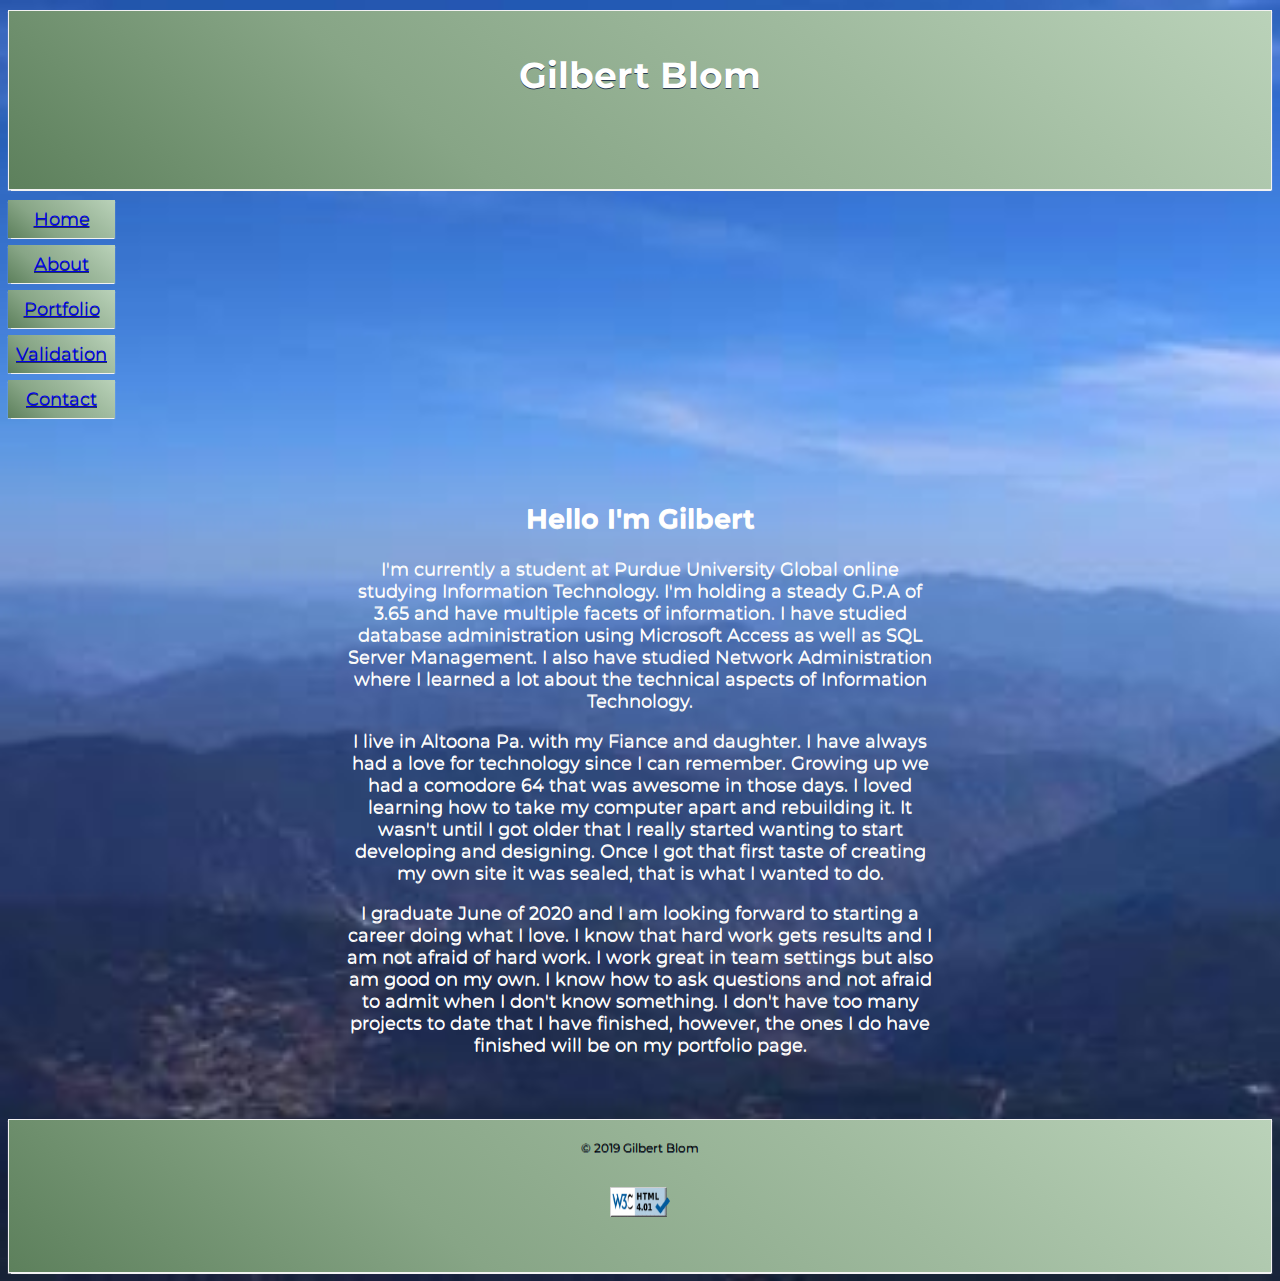
==== about.html @ 7fa8d8bf "Add files via upload" ====
<!DOCTYPE html>
<html lang="en-us">
<head>
<meta charset="utf-8">
<meta name="viewport" content="width=device-width, initial-scale=1.0">
<title>Gilbert Blom-Portfolio</title>
<link rel="stylesheet" type="text/css" href="css/stylesheet.css">
<script src="https://ajax.googleapis.com/ajax/libs/jquery/3.4.1/jquery.min.js"></script>
<link href="https://fonts.googleapis.com/css?family=Montserrat&display=swap" rel="stylesheet">
 <link rel="stylesheet" href="https://use.fontawesome.com/releases/v5.7.2/css/all.css" integrity="sha384-fnmOCqbTlWIlj8LyTjo7mOUStjsKC4pOpQbqyi7RrhN7udi9RwhKkMHpvLbHG9Sr" 
 crossorigin="anonymous">
 <link href="https://fonts.googleapis.com/icon?family=Material+Icons"
      rel="stylesheet">

<body>
	<div class="about">

<header>
	<h1>Gilbert Blom</h1>
    
</header>
  	<div class="nav">

	<ul>
	
		<li><a href="index.html">Home</a></li>
        <li><a href="about.html">About</a></li>
		<li><a href="portfolio.html">Portfolio</a></li>
        <li><a href="validation.html">Validation</a></li>
		<li><a href="contact2.html">Contact</a></li>
        
	</ul>
</div>
    <main>
   <article class="text">

	
	    <section class="about">
		<h2>Hello I'm Gilbert</h2>
		<p><span>I'm currently a student at Purdue University Global online studying 
		Information Technology. I'm holding a steady G.P.A of 3.65 and have multiple facets of information. I have studied database administration using Microsoft Access as well as SQL Server Management. I also have studied Network Administration where I learned a lot about the technical aspects of Information Technology. </span></p>
		<p><span>I live in Altoona Pa. with my Fiance and daughter. I have always had a love for technology since I can remember. Growing up we had a comodore 64 that was awesome in those days. I loved learning how to take my computer apart and rebuilding it. It wasn't until I got older that I really started wanting to start developing and designing. Once I got that first taste of creating my own site it was sealed, that is what I wanted to do. </span></p>
		<p><span>I graduate June of 2020 and I am looking forward to starting a career doing what I love. I know that hard work gets results and I am not afraid of hard work. I work great in team settings but also am good on my own. I know how to ask questions and not afraid to admit when I don't know something. I don't have too many projects to date that I have finished, however, the ones I do have finished will be on my portfolio page. </span></p>
		</section>
	
	</article>
	</main>
	<footer>
&#169; 2019 Gilbert Blom
<p>
 <img src="images/valid-html401-blue.png" alt="Page Validation">
</p>
</footer>
</div>
</body>

</html>
---- css/stylesheet.css ----
@charset "utf-8";
@import url('https://fonts.googleapis.com/css?family=Montserrat&display=swap');

#container{
	width: 100%;
	margin: 0;
	padding: 0;

}

* {
 box-sizing: border-box;

}

body{
	display: flex;
	flex-wrap: wrap; 
	background: url("../images/mountain.jpg")  no-repeat;
	background-size: cover;
	color: #fff;
	height: auto;
	text-align: center;
	margin-top: 10px;
	text-shadow: 0px 1px #28394f;

}




header{
	background: linear-gradient(40deg, #5d805c, #87a586, #9fba9e, #bad2b9);
    height: 20vh;
    padding: 1em;
    font-size: 1em;
    margin-bottom: 10px;
    border: 1px solid #f2f2f2;
    box-shadow: 0px .5px 1px #f2f2f2;
}

html{
	font-family: 'Montserrat', sans-serif;

}

main{
	text-align: center;
	padding: 20px;
	margin-top: 10px;
	
}

div.nav {
	display: flex;
	align-items: center;
	justify-content: space-between;
	color: #000;
}

div.nav ul {
  list-style-type: none;
  margin: 0;
  padding: 0;
 
}

div.nav li{
  padding: 8px;
  margin-bottom: 7px;
  background: linear-gradient(40deg, #5d805c, #87a586, #9fba9e, #bad2b9);
  color: #000;
  box-shadow: 0px .5px 1px #f2f2f2;
}

div.nav li:hover{
	 border: 1px solid #fff;
	 color: #000;
}

img{
	padding: 20px;
	width: 250px;
	
}

section{
	display: block;
	padding: 10px;
	width: 50%;
	align-content: center;
	margin-left: 25%;
	margin-top: 15px;
	text-shadow: 0px 1px #f2f2f2;


}

footer {
  background: linear-gradient(40deg, #5d805c, #87a586, #9fba9e, #bad2b9);
  color: #000;
  text-align: center;
  font-size: 12px;
  padding: 20px;
  margin-top: 15px;
  border: 1px solid #f2f2f2;
  box-shadow: 0px .5px 1px #f2f2f2;
 

}
footer img{
	width: 100px;
	height: 70px;
}

div.gallery {
	border: 1px solid #f2f2f2;
	box-shadow: 0px .5px 1px #f2f2f2;
    background: linear-gradient(40deg, #5d805c, #87a586, #9fba9e, #bad2b9);
    color: #000;
}

div.gallery:hover {
	border: 1px solid #82bdbf;
}
div.gallery img {
	width: 100%;
	height: auto;
}


div.link {
	padding: 15px;
	text-align: center;
} 

div.portfolio{
	padding: 0 6px;
	float: left;
	width: 24.99999%;
}

div.resume {
	border: 1px solid #f2f2f2;
	width: 80px;
	height: 40px;
	align-content: center;
	margin-left: 48%;
	background: linear-gradient(40deg, #5d805c, #87a586, #9fba9e, #bad2b9);
	box-shadow: 0px .5px 1px #f2f2f2;
	color: #00ffff;
}

div.resume:hover {
	border: 1px solid #00ffff;
}

.material-icons {
	padding: 5px;
	color: #00ffff;

}
.material-icons:hover{
	background-color: #b2b2b2;
}

div.about{
	align-content: center;
	font-size: 18px;
	

}
.text{
	font-size: 18px;
	text-shadow: 0px 1px #f2f2f2;
	align-content: top;
}
.about{
	
}



@media only screen and (max-width: 800px){
	div.portfolio {
		width: 49.99999%;
		margin: 6px 0;
	}
	div.about{
		width: 100%;
	}

}


@media only screen and (min-width: 500px) {
	div.portfolio{
		width: auto;
	}
	div.resume{
		align-content: center;

	}
	div.about{
		width: 100%;
	}

	
	
 
}

.fix:after {
 content: "";
 display: table;
 clear: both;
}
div#main{
	width: 830px;
	height: 650px;
	margin: 0 auto;
	font-family: 'Grenze', serif;
	color:  #5d805c;
}
div#form_sample{
	text-align: center;
	border: 1px solid  #5d805c;
	width: 300px;
	padding: 0 50px 15px;
	margin-top: 20px;
	box-shadow: 0 0 15px;
	border-radius: 6px;
	float: left;
}

#main h2{
	margin-top: 40px;
  }

  hr{
  	margin-top: -5px;
  }

  label{
  	float: left;
  	font-size: 16px;
  	font-family: 'Grenze', serif;
  	color: #5d805c;
  }


input[type="text"]{
	width: 100%;
	margin-top: 10px;
	margin-bottom: 25px;
	height: 35px;
	padding: 10px;
	border: 3px solid #5d805c;
}

textarea{
	width: 100%;
	margin-top: 10px;
	margin-bottom: 25px;
	height: 100px;
	padding: 10px;
	border: 3px dotted #5d805c;
	resize: none;
}

input[type="submit"]{
	width: 100%;
	padding: 10px 45px;
	background-color: #5d805c;
	border: none;
	color: #fff;
	font-size: 18px;
	font-weight: 700;
	cursor: pointer;
	font-family: 'Grenze', serif;
}
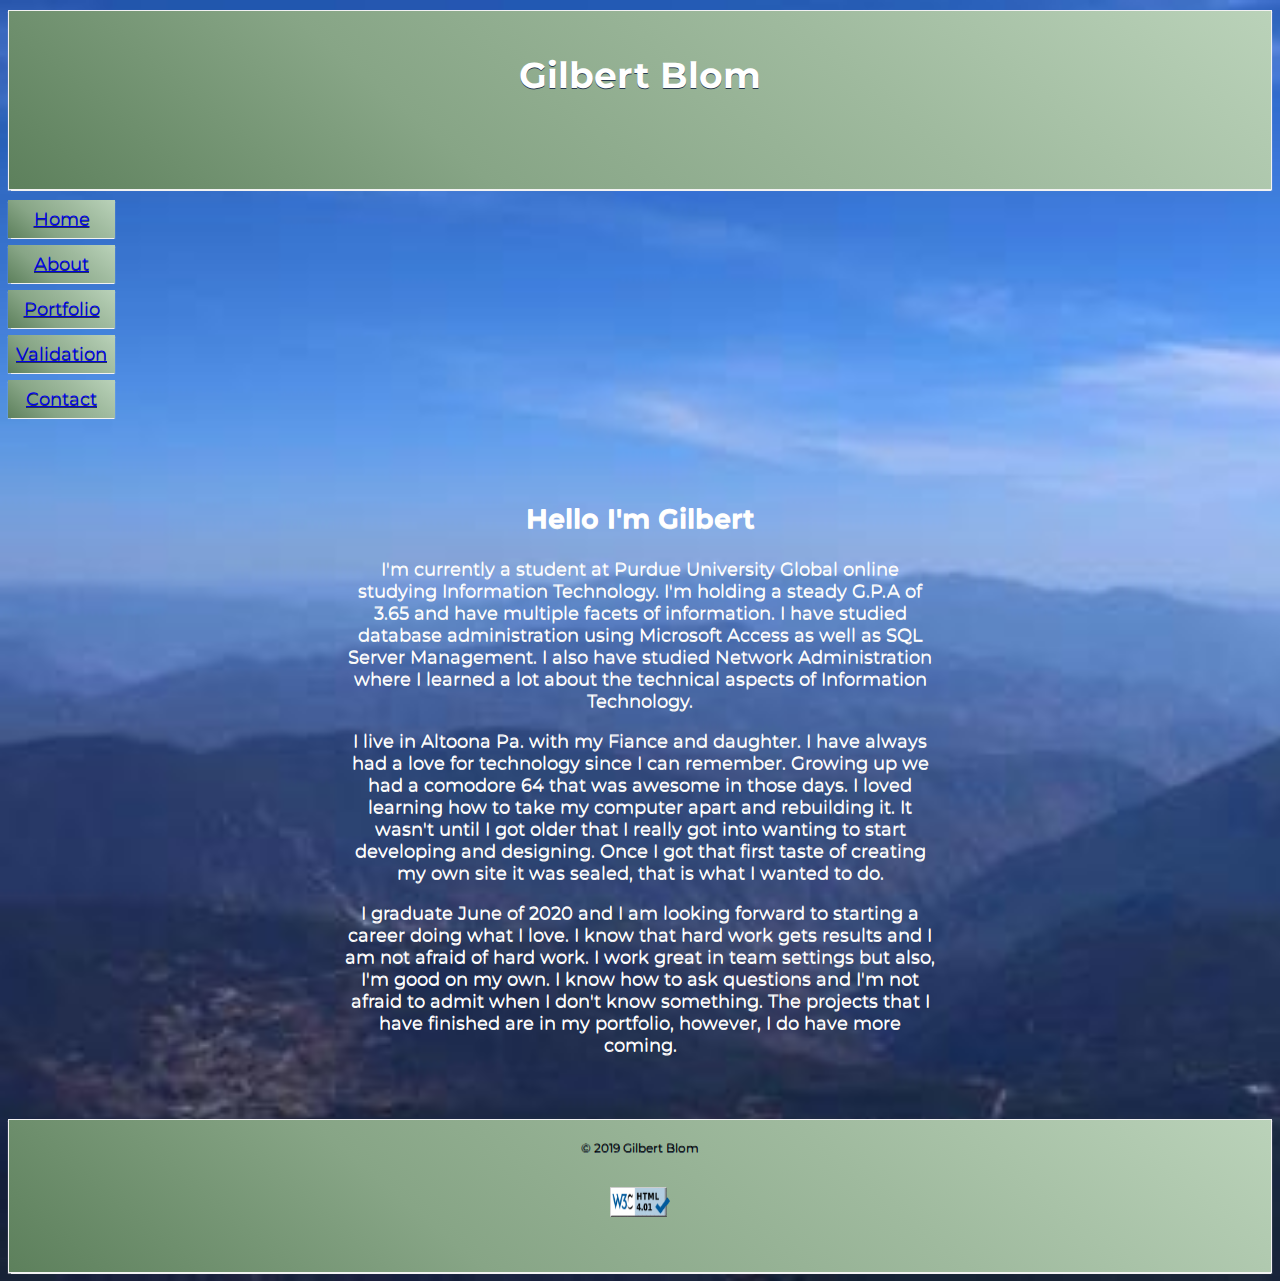
==== commit ba38d0bb: "Update about.html" ====
--- a/about.html
+++ b/about.html
@@ -39,8 +39,8 @@
 		<h2>Hello I'm Gilbert</h2>
 		<p><span>I'm currently a student at Purdue University Global online studying 
 		Information Technology. I'm holding a steady G.P.A of 3.65 and have multiple facets of information. I have studied database administration using Microsoft Access as well as SQL Server Management. I also have studied Network Administration where I learned a lot about the technical aspects of Information Technology. </span></p>
-		<p><span>I live in Altoona Pa. with my Fiance and daughter. I have always had a love for technology since I can remember. Growing up we had a comodore 64 that was awesome in those days. I loved learning how to take my computer apart and rebuilding it. It wasn't until I got older that I really started wanting to start developing and designing. Once I got that first taste of creating my own site it was sealed, that is what I wanted to do. </span></p>
-		<p><span>I graduate June of 2020 and I am looking forward to starting a career doing what I love. I know that hard work gets results and I am not afraid of hard work. I work great in team settings but also am good on my own. I know how to ask questions and not afraid to admit when I don't know something. I don't have too many projects to date that I have finished, however, the ones I do have finished will be on my portfolio page. </span></p>
+		<p><span>I live in Altoona Pa. with my Fiance and daughter. I have always had a love for technology since I can remember. Growing up we had a comodore 64 that was awesome in those days. I loved learning how to take my computer apart and rebuilding it. It wasn't until I got older that I really got into wanting to start developing and designing. Once I got that first taste of creating my own site it was sealed, that is what I wanted to do. </span></p>
+		<p><span>I graduate June of 2020 and I am looking forward to starting a career doing what I love. I know that hard work gets results and I am not afraid of hard work. I work great in team settings but also, I'm good on my own. I know how to ask questions and I'm not afraid to admit when I don't know something. The projects that I have finished are in my portfolio, however, I do have more coming. </span></p>
 		</section>
 	
 	</article>
@@ -54,4 +54,4 @@
 </div>
 </body>
 
-</html>+</html>
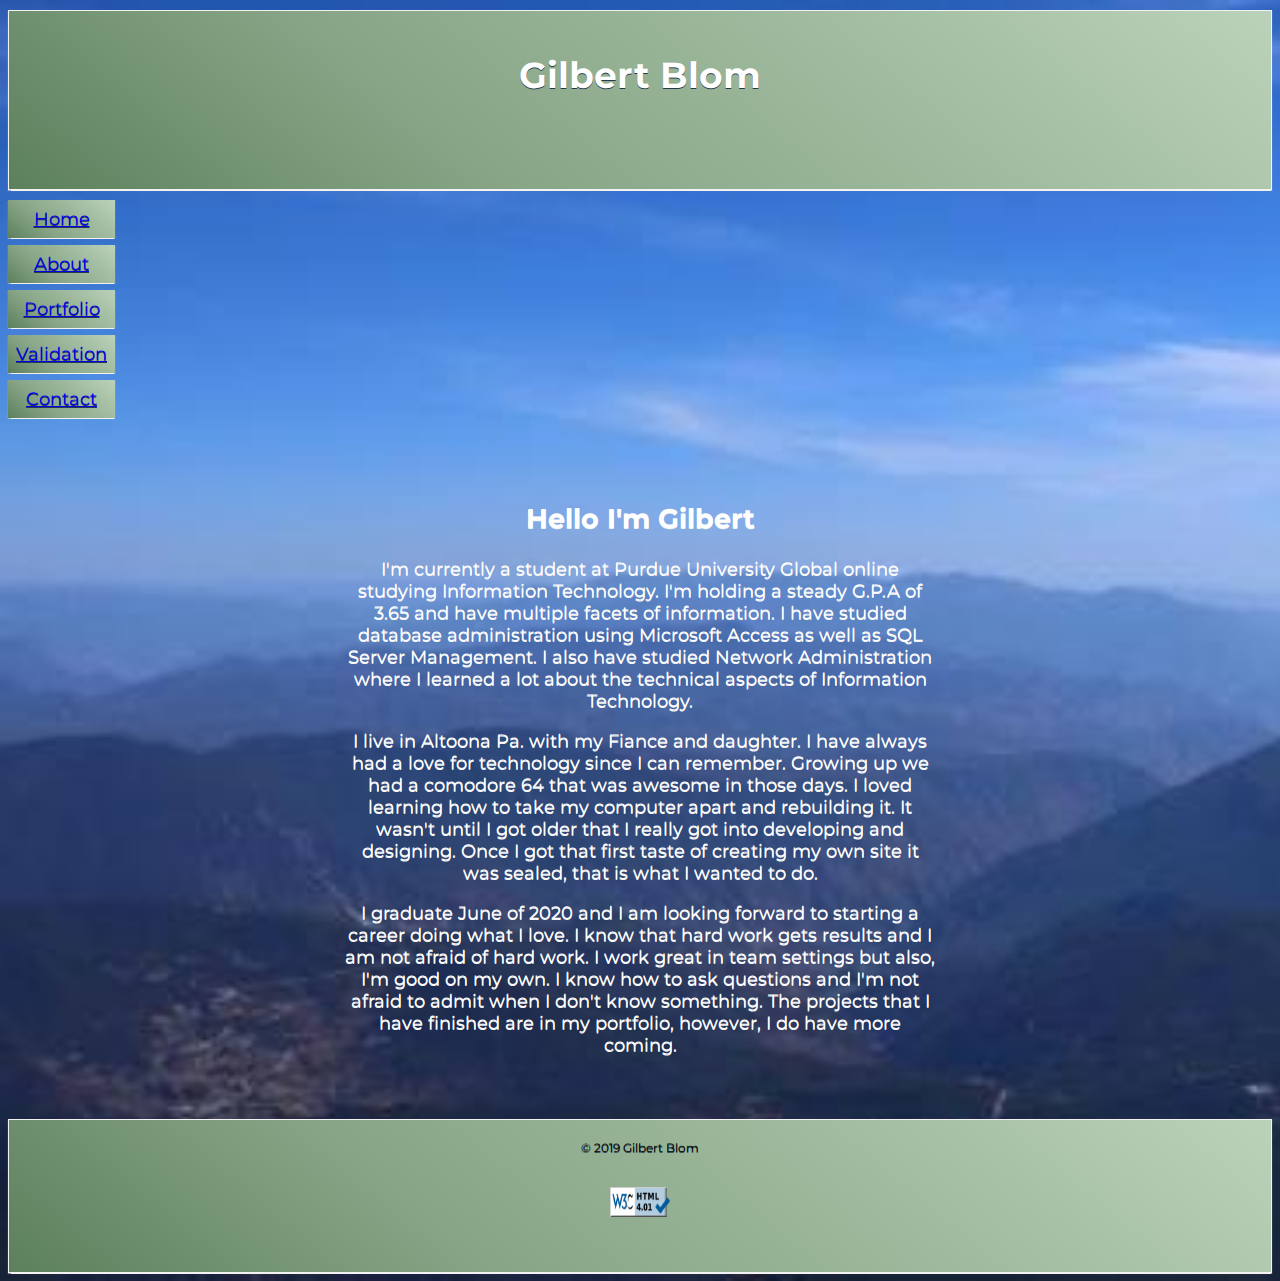
==== commit 794a9c85: "Update about.html" ====
--- a/about.html
+++ b/about.html
@@ -39,7 +39,7 @@
 		<h2>Hello I'm Gilbert</h2>
 		<p><span>I'm currently a student at Purdue University Global online studying 
 		Information Technology. I'm holding a steady G.P.A of 3.65 and have multiple facets of information. I have studied database administration using Microsoft Access as well as SQL Server Management. I also have studied Network Administration where I learned a lot about the technical aspects of Information Technology. </span></p>
-		<p><span>I live in Altoona Pa. with my Fiance and daughter. I have always had a love for technology since I can remember. Growing up we had a comodore 64 that was awesome in those days. I loved learning how to take my computer apart and rebuilding it. It wasn't until I got older that I really got into wanting to start developing and designing. Once I got that first taste of creating my own site it was sealed, that is what I wanted to do. </span></p>
+		<p><span>I live in Altoona Pa. with my Fiance and daughter. I have always had a love for technology since I can remember. Growing up we had a comodore 64 that was awesome in those days. I loved learning how to take my computer apart and rebuilding it. It wasn't until I got older that I really got into developing and designing. Once I got that first taste of creating my own site it was sealed, that is what I wanted to do. </span></p>
 		<p><span>I graduate June of 2020 and I am looking forward to starting a career doing what I love. I know that hard work gets results and I am not afraid of hard work. I work great in team settings but also, I'm good on my own. I know how to ask questions and I'm not afraid to admit when I don't know something. The projects that I have finished are in my portfolio, however, I do have more coming. </span></p>
 		</section>
 	
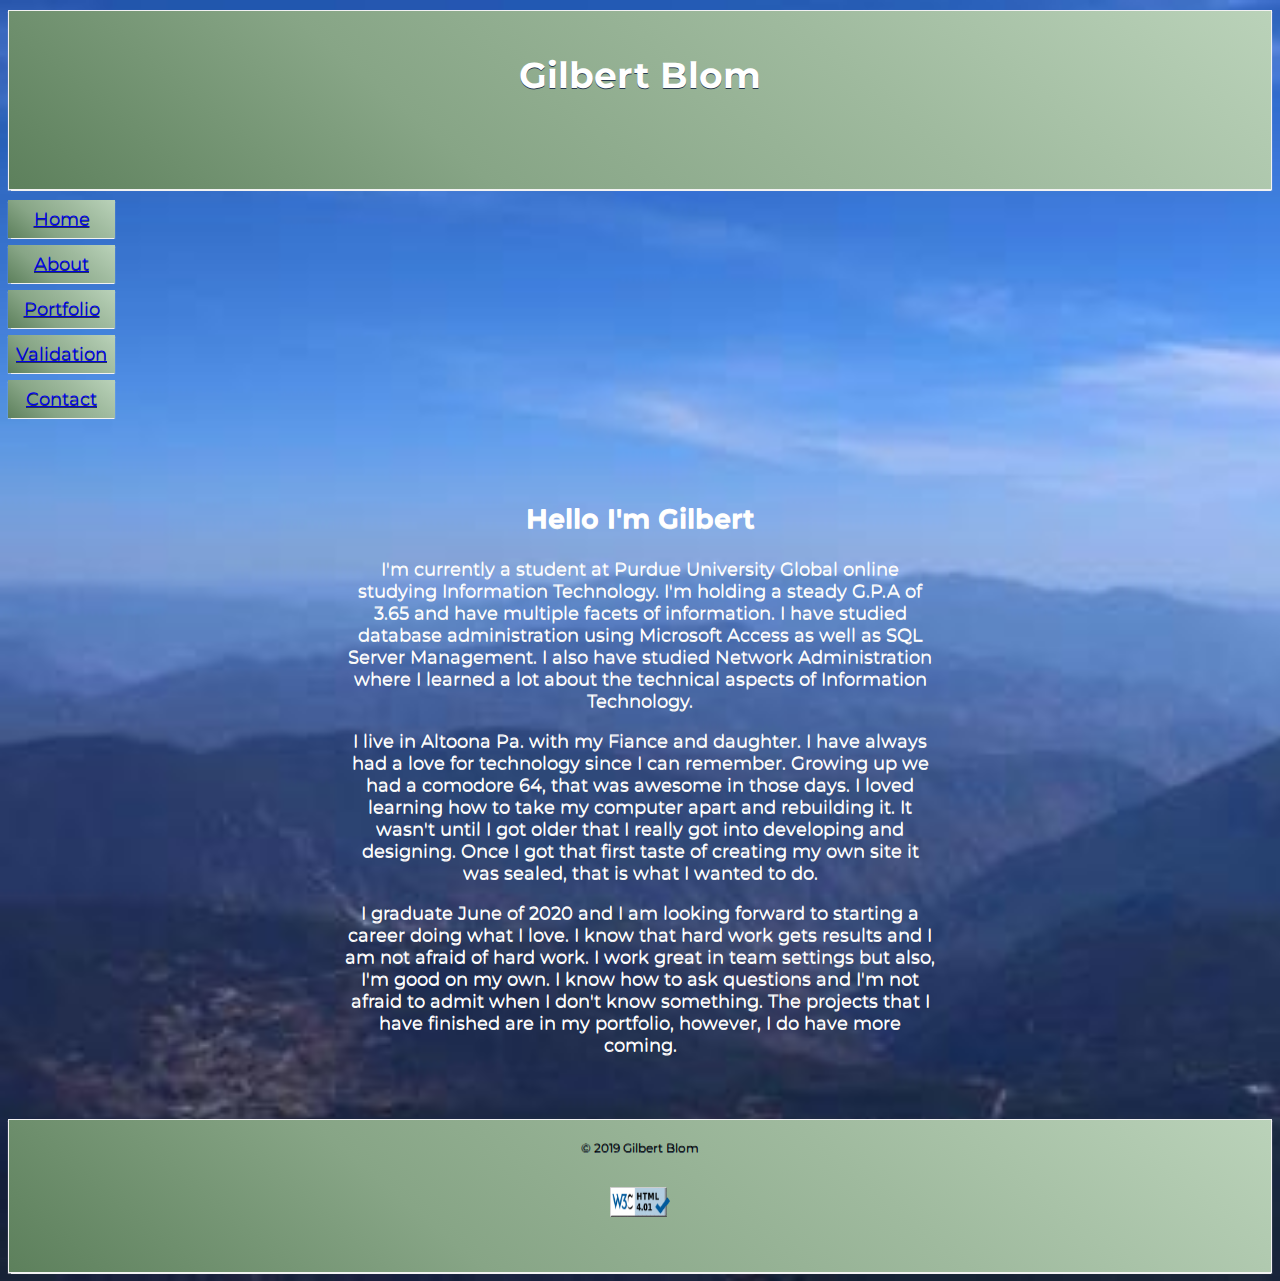
==== commit ac7bd225: "Update about.html" ====
--- a/about.html
+++ b/about.html
@@ -39,7 +39,7 @@
 		<h2>Hello I'm Gilbert</h2>
 		<p><span>I'm currently a student at Purdue University Global online studying 
 		Information Technology. I'm holding a steady G.P.A of 3.65 and have multiple facets of information. I have studied database administration using Microsoft Access as well as SQL Server Management. I also have studied Network Administration where I learned a lot about the technical aspects of Information Technology. </span></p>
-		<p><span>I live in Altoona Pa. with my Fiance and daughter. I have always had a love for technology since I can remember. Growing up we had a comodore 64 that was awesome in those days. I loved learning how to take my computer apart and rebuilding it. It wasn't until I got older that I really got into developing and designing. Once I got that first taste of creating my own site it was sealed, that is what I wanted to do. </span></p>
+		<p><span>I live in Altoona Pa. with my Fiance and daughter. I have always had a love for technology since I can remember. Growing up we had a comodore 64, that was awesome in those days. I loved learning how to take my computer apart and rebuilding it. It wasn't until I got older that I really got into developing and designing. Once I got that first taste of creating my own site it was sealed, that is what I wanted to do. </span></p>
 		<p><span>I graduate June of 2020 and I am looking forward to starting a career doing what I love. I know that hard work gets results and I am not afraid of hard work. I work great in team settings but also, I'm good on my own. I know how to ask questions and I'm not afraid to admit when I don't know something. The projects that I have finished are in my portfolio, however, I do have more coming. </span></p>
 		</section>
 	
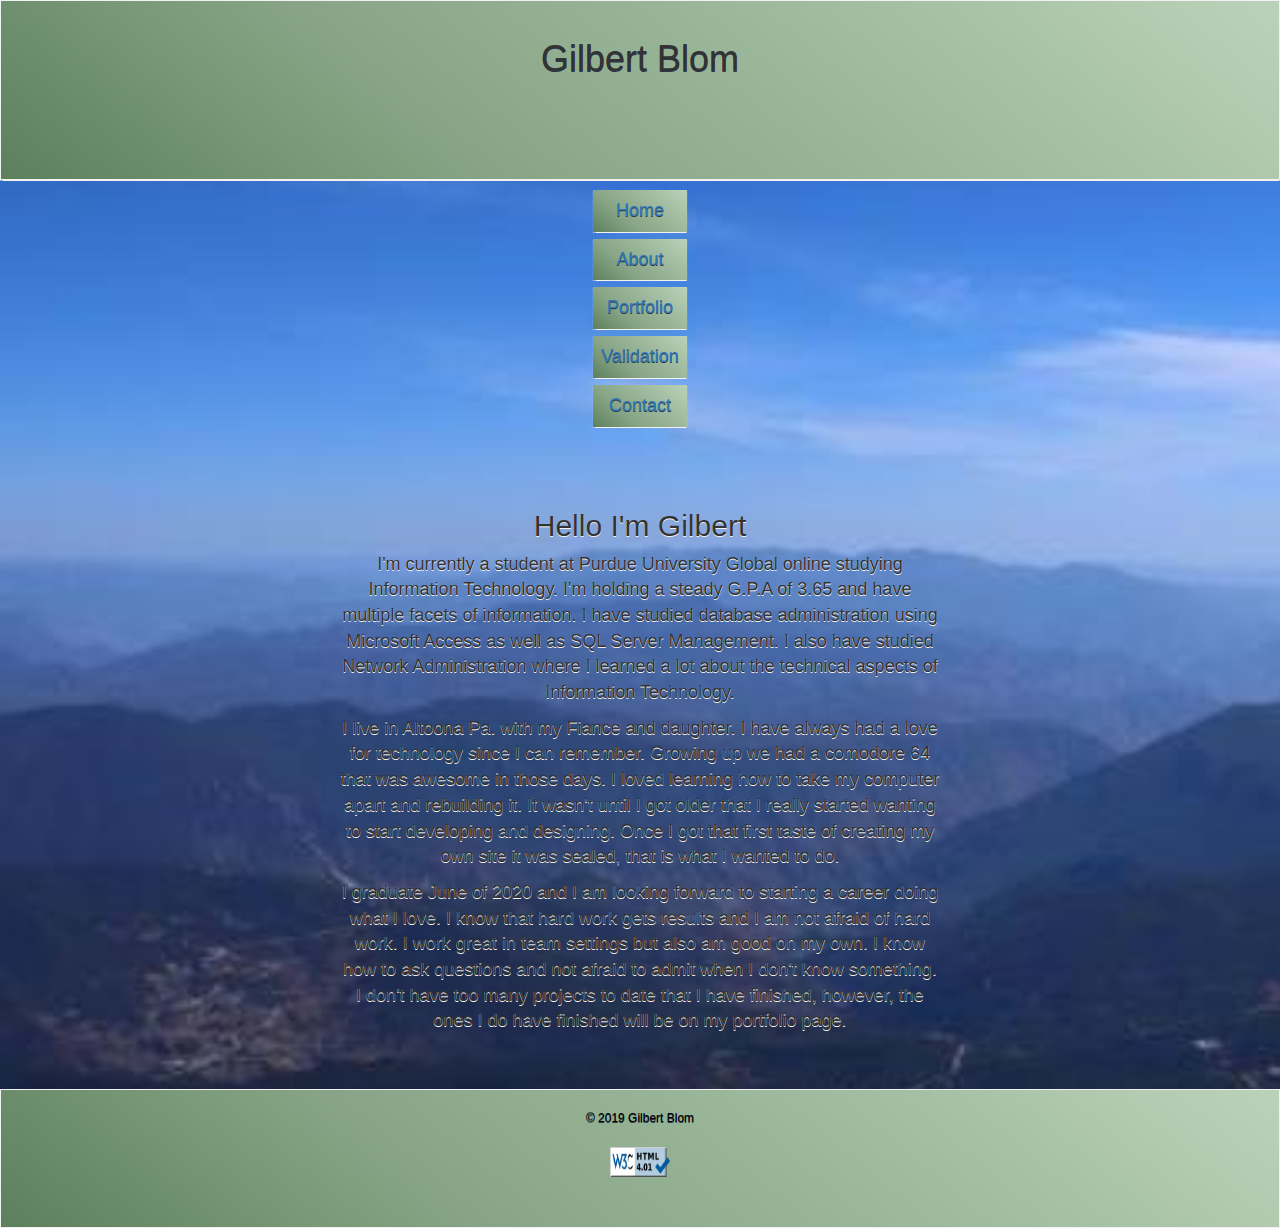
==== commit a3808560: "Update about.html" ====
--- a/about.html
+++ b/about.html
@@ -11,6 +11,9 @@
  crossorigin="anonymous">
  <link href="https://fonts.googleapis.com/icon?family=Material+Icons"
       rel="stylesheet">
+<link rel="stylesheet" href="https://maxcdn.bootstrapcdn.com/bootstrap/3.4.0/css/bootstrap.min.css">
+<script src="https://ajax.googleapis.com/ajax/libs/jquery/3.4.1/jquery.min.js"></script>
+<script src="https://maxcdn.bootstrapcdn.com/bootstrap/3.4.0/js/bootstrap.min.js"></script>
 
 <body>
 	<div class="about">
@@ -39,8 +42,8 @@
 		<h2>Hello I'm Gilbert</h2>
 		<p><span>I'm currently a student at Purdue University Global online studying 
 		Information Technology. I'm holding a steady G.P.A of 3.65 and have multiple facets of information. I have studied database administration using Microsoft Access as well as SQL Server Management. I also have studied Network Administration where I learned a lot about the technical aspects of Information Technology. </span></p>
-		<p><span>I live in Altoona Pa. with my Fiance and daughter. I have always had a love for technology since I can remember. Growing up we had a comodore 64, that was awesome in those days. I loved learning how to take my computer apart and rebuilding it. It wasn't until I got older that I really got into developing and designing. Once I got that first taste of creating my own site it was sealed, that is what I wanted to do. </span></p>
-		<p><span>I graduate June of 2020 and I am looking forward to starting a career doing what I love. I know that hard work gets results and I am not afraid of hard work. I work great in team settings but also, I'm good on my own. I know how to ask questions and I'm not afraid to admit when I don't know something. The projects that I have finished are in my portfolio, however, I do have more coming. </span></p>
+		<p><span>I live in Altoona Pa. with my Fiance and daughter. I have always had a love for technology since I can remember. Growing up we had a comodore 64 that was awesome in those days. I loved learning how to take my computer apart and rebuilding it. It wasn't until I got older that I really started wanting to start developing and designing. Once I got that first taste of creating my own site it was sealed, that is what I wanted to do. </span></p>
+		<p><span>I graduate June of 2020 and I am looking forward to starting a career doing what I love. I know that hard work gets results and I am not afraid of hard work. I work great in team settings but also am good on my own. I know how to ask questions and not afraid to admit when I don't know something. I don't have too many projects to date that I have finished, however, the ones I do have finished will be on my portfolio page. </span></p>
 		</section>
 	
 	</article>
